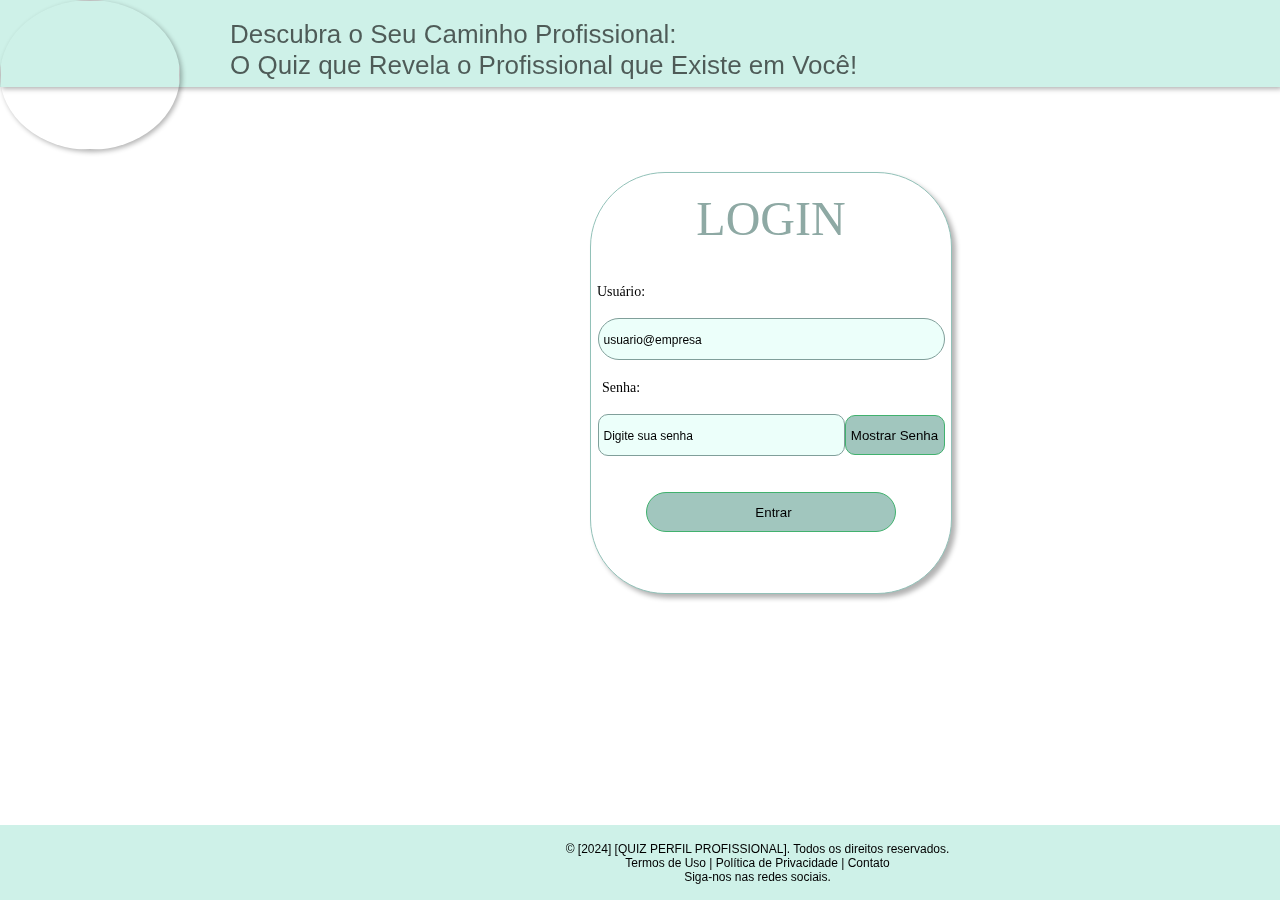
==== index.html @ e2d15890 "1" ====
<!DOCTYPE html>
<html lang="pt-br">
<head>  
    <meta charset="UTF-8">
    <meta name="viewport" content="width=device-width, initial-scale=1.0">
    <link rel="stylesheet" href="css/style.css">
    <script src="js/script.js" defer></script>
    <title>QUIZ</title>
</head>
<body>
    <header>
        <img src="imagens/Captura de tela 2024-03-05 141443 2 (1).png" class="logo">
        <h1>Descubra o Seu Caminho Profissional: <br>
            O Quiz que Revela o Profissional que Existe em Você!</h1>
        <nav>
            <ul class="menuside">
                <li>
                    <a href="index_2.html" class="trespt" >
                        <svg class="ptsvg" xmlns="http://www.w3.org/2000/svg" height="24" viewBox="0 -960 960 960" width="24"><path d="M120-240v-80h720v80H120Zm0-200v-80h720v80H120Zm0-200v-80h720v80H120Z"/></svg>
                    </a>
                    <ul></ul>
                </li>
            </ul>
        </nav>
    </header>
    <main>
        <div class="forms">
            <br>
            <h2>LOGIN</h2>
            <br><br>
            <form id="loginForm">
                <label class="name" for="username">Usuário:</label>
                <br><br>
                <input class="us" id="username" name="username" required placeholder="usuario@empresa">
                <br><br>
                <label class="name" for="password">Senha:</label>
                <br><br>
                <input class="senhainp" type="password" id="password" name="senha" placeholder="Digite sua senha" required><button class="escondesenha" type="button" id="togglePassword">Mostrar Senha</button>
            
            <script>
              const togglePassword = document.getElementById('togglePassword');
              const passwordField = document.getElementById('password');
            
              togglePassword.addEventListener('click', function() {
                const type = passwordField.getAttribute('type') === 'password' ? 'text' : 'password';
                passwordField.setAttribute('type', type);
                togglePassword.textContent = type === 'password' ? 'Mostrar Senha' : 'Ocultar Senha';
              });
            </script>
                <br><br><br>
                <button class="ok" type="submit">Entrar</button>
            </form>
        </div>
    </main>
    <footer>
        <p>© [2024] [QUIZ PERFIL PROFISSIONAL]. Todos os direitos reservados. <br>
            Termos de Uso | Política de Privacidade | Contato <br>
            Siga-nos nas redes sociais.</p>
    </footer>
</body>
</html>
---- css/style.css ----
* {
    margin: 0px;
    padding: 0px;
}

:root {
    --cor-font: #41B16E;
}

body {
    margin: 0;
    padding: 0;
    min-height: 100vh;
    display: flex;
    flex-direction: column;
    background-image: url('https://img.freepik.com/vetores-gratis/vetor-de-fundo-decorativo-de-textura-de-aquarela-colorida-suave_1055-13146.jpg');
    background-size: cover;
    backdrop-filter: blur(70px); 
    background-repeat: no-repeat;
}
main {
    flex: 1;
}

header {
    height: 87px;
    width: 100%;
    box-shadow:2px 2px 5px rgba(0, 0, 0, 0.3);
    background-color: #CEF1E8;}

.logo {
    position: relative;
    left: 0px;
    box-shadow:2px 2px 5px rgba(0, 0, 0, 0.3);
    border-radius: 50%;
    width: 180px;
    height: 150px;
}

h1 {
    font-family: "Londrina Solid", sans-serif;
    font-weight: 400;
    font-style: normal;
    color: #000;
    opacity: 62%;
    font-size: 26px;
    position: relative;
    top: -135px;
    left: 230px;
    width: 700px;
}

footer {
    height: 75px;
    width: 100%;
    background-color: #CEF1E8;
    color: var(--cor-font);
    margin-top: auto;
}
p{
    font-family: "Londrina Solid", sans-serif;
    font-weight: 400;
    font-style: normal;
    color: #000000;
    font-size: 12px;
    position: relative;
    left: 565px;
    margin-top: 17px;
    width: 385px;
    text-align: center;
}
.forms{
    position: relative;
    top: 85px;
    border-radius: 75px;
    border: 1px solid #92C1B8;
    width: 360px;
    background-color: white;
    box-shadow: 4px 4px 5px rgba(0, 0, 0, 0.3);
    height: 420px;
    left: 590px;
    text-align: center;
}
.name{
    font-family: "Sanchez", serif;
    font-weight: 400;
    font-style: normal;
    font-size: 14px;
    color: #000000;
    margin-left: -300px;
    position: relative;
}
h2{
    font-family: "Sanchez", serif;
  font-weight: 400;
  font-style: normal;
  font-size: 48px;
  color: #8EA9A4;
}
.us{
    border-radius: 50px;
    border: 1px solid #809F9A;
    width: 340px;
    background-color: #ECFFFA;
    height: 40px;
    
    position: relative;
    padding-left: 5px;
}
::placeholder{
    color: #000000;
    margin-left: 5px;
    font-size: 12px;
}
.ok{
    border-radius: 50px;
    background-color: #A1C6BE;
    border: 1px solid var(--cor-font);
    width: 250px;
    height: 40px;
    padding-left: 5px;
}
.ptsvg {
    fill: #000000; 
    width: 30px; 
    height: 30px;   
    position: relative;
    top: -185px;
    padding: 5px;
    left: 1480px;
    background-color: #A1C6BE;
    border-radius: 50%;
}
.escondesenha{
    border-radius: 10px;
    background-color: #A1C6BE;
    border: 1px solid var(--cor-font);
    width: 100px;
    height: 40px;
    padding-left: -10px;
}
.senhainp{
    border-radius: 10px;
    border: 1px solid #809F9A;
    width: 240px;
    background-color: #ECFFFA;
    height: 40px;
    position: relative;
    padding-left: 5px;   
}
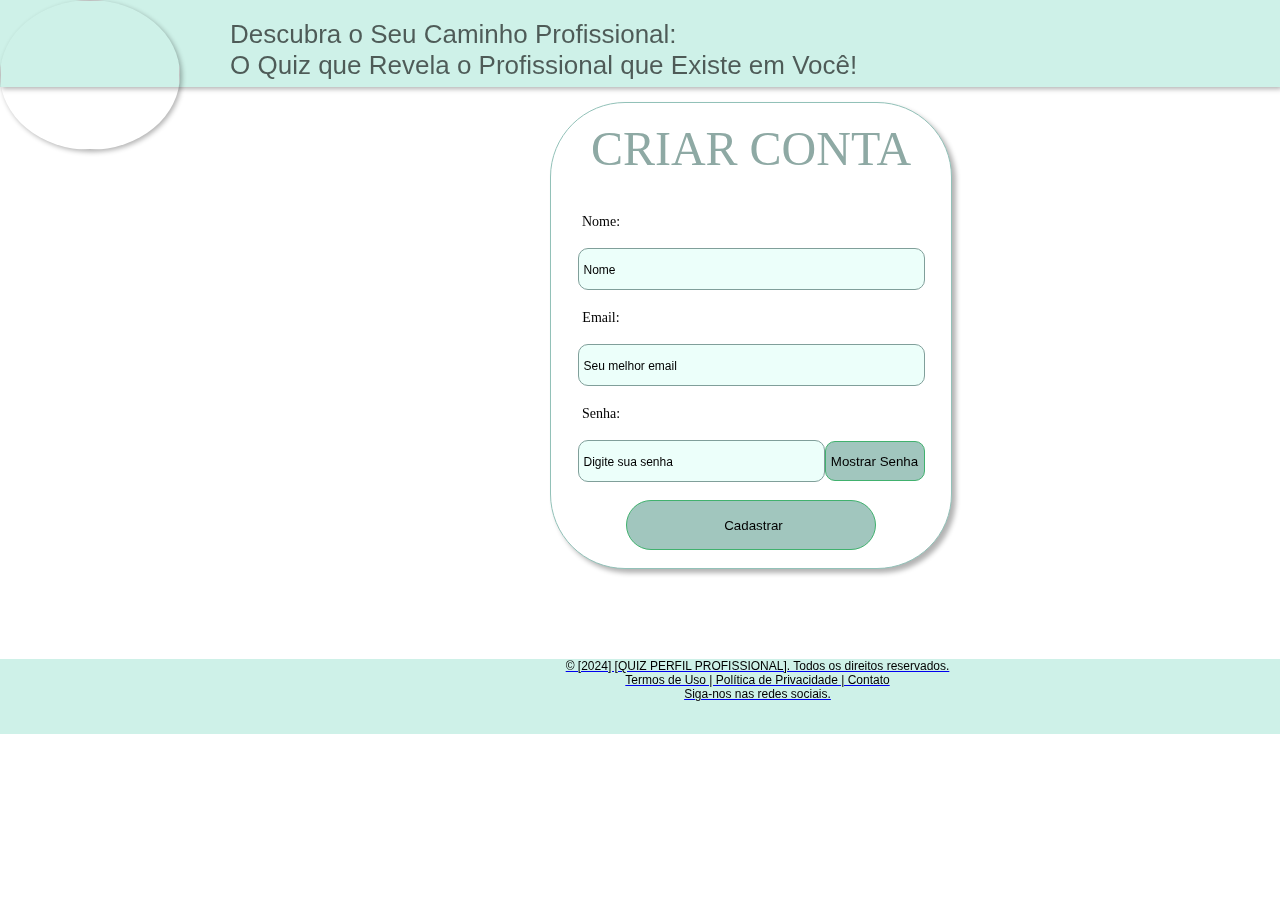
==== commit 725c144b: "1" ====
--- a/index.html
+++ b/index.html
@@ -1,10 +1,9 @@
 <!DOCTYPE html>
 <html lang="pt-br">
-<head>  
+<head>
     <meta charset="UTF-8">
     <meta name="viewport" content="width=device-width, initial-scale=1.0">
-    <link rel="stylesheet" href="css/style.css">
-    <script src="js/script.js" defer></script>
+    <link rel="stylesheet" href="css/style_1.css">
     <title>QUIZ</title>
 </head>
 <body>
@@ -12,30 +11,40 @@
         <img src="imagens/Captura de tela 2024-03-05 141443 2 (1).png" class="logo">
         <h1>Descubra o Seu Caminho Profissional: <br>
             O Quiz que Revela o Profissional que Existe em Você!</h1>
-        <nav>
-            <ul class="menuside">
-                <li>
-                    <a href="index_2.html" class="trespt" >
-                        <svg class="ptsvg" xmlns="http://www.w3.org/2000/svg" height="24" viewBox="0 -960 960 960" width="24"><path d="M120-240v-80h720v80H120Zm0-200v-80h720v80H120Zm0-200v-80h720v80H120Z"/></svg>
-                    </a>
-                    <ul></ul>
-                </li>
-            </ul>
-        </nav>
-    </header>
+            <nav>
+                <ul class="menuside">
+                    <li>
+                        <a href="login.html" class="trespt">
+                            <svg class="ptsvg" xmlns="http://www.w3.org/2000/svg" height="24" viewBox="0 -960 960 960" width="24"><path d="M120-240v-80h720v80H120Zm0-200v-80h720v80H120Zm0-200v-80h720v80H120Z"/></svg>
+                        </a>
+                    </li>
+                </ul>
+            </nav>
+        </header>
     <main>
-        <div class="forms">
+    <div class="forms">
+        <br>
+            <h2>CRIAR CONTA </h2>
             <br>
-            <h2>LOGIN</h2>
-            <br><br>
-            <form id="loginForm">
-                <label class="name" for="username">Usuário:</label>
-                <br><br>
-                <input class="us" id="username" name="username" required placeholder="usuario@empresa">
-                <br><br>
-                <label class="name" for="password">Senha:</label>
-                <br><br>
-                <input class="senhainp" type="password" id="password" name="senha" placeholder="Digite sua senha" required><button class="escondesenha" type="button" id="togglePassword">Mostrar Senha</button>
+            <br>
+        <form id="loginForm">
+            <label class="nome" for="username">Nome:</label>
+            <br>
+            <br>
+            <input  class="nomeinp" id="username" name="username" required placeholder="Nome">
+<br>
+<br>
+            <label class="Email" for="TipoEmail">Email:</label>
+            <br>
+            <br>
+            <input type="emailinp" id="TipoEmail" placeholder="Seu melhor email" required>
+<br>
+<br>  
+
+            <label class="senha" for="password">Senha:</label>
+            <br>
+            <br>
+            <input class="senhainp" type="password" id="password" name="senha" placeholder="Digite sua senha" required><button class="escondesenha" type="button" id="togglePassword">Mostrar Senha</button>
             
             <script>
               const togglePassword = document.getElementById('togglePassword');
@@ -47,15 +56,21 @@
                 togglePassword.textContent = type === 'password' ? 'Mostrar Senha' : 'Ocultar Senha';
               });
             </script>
-                <br><br><br>
-                <button class="ok" type="submit">Entrar</button>
-            </form>
-        </div>
+<br>
+<br>
+  <a href="login.html">
+            <input  class="ok" type="submit" value="Cadastrar" href="login.html" >
+            
+<br>
+<br>    
+        </form>
+    </div>
     </main>
     <footer>
         <p>© [2024] [QUIZ PERFIL PROFISSIONAL]. Todos os direitos reservados. <br>
             Termos de Uso | Política de Privacidade | Contato <br>
             Siga-nos nas redes sociais.</p>
     </footer>
+    <script src="script_1.js"></script>
 </body>
 </html>
--- a/css/style_1.css
+++ b/css/style_1.css
@@ -0,0 +1,166 @@
+* {
+    margin: 0px;
+    padding: 0px;
+}
+
+:root {
+    --cor-font: #41B16E;
+}
+
+body {
+    margin: 0;
+    padding: 0;
+    display: flex;
+    flex-direction: column;
+    background-image: url('https://img.freepik.com/vetores-gratis/vetor-de-fundo-decorativo-de-textura-de-aquarela-colorida-suave_1055-13146.jpg');
+    background-size: cover;
+    backdrop-filter: blur(70px); 
+    background-repeat: no-repeat;
+}
+
+
+header {
+    height: 87px;
+    width: 100%;
+    box-shadow:2px 2px 5px rgba(0, 0, 0, 0.3);
+    background-color: #CEF1E8;}
+
+.logo {
+    position: relative;
+    left: 0px;
+    box-shadow:2px 2px 5px rgba(0, 0, 0, 0.3);
+    border-radius: 50%;
+    width: 180px;
+    height: 150px;
+}
+
+h1 {
+    font-family: "Londrina Solid", sans-serif;
+    font-weight: 400;
+    font-style: normal;
+    color: #000;
+    opacity: 62%;
+    font-size: 26px;
+    position: relative;
+    top: -135px;
+    left: 230px;
+    width: 700px;
+}
+
+footer {
+    height: 75px;
+    width: 100%;
+    background-color: #CEF1E8;
+    color: var(--cor-font);
+    margin-top: 105px;
+}
+p{
+    font-family: "Londrina Solid", sans-serif;
+    font-weight: 400;
+    font-style: normal;
+    color: #000000;
+    font-size: 12px;
+    position: relative;
+    left: 565px;
+    margin-top: 17px;
+    width: 385px;
+    text-align: center;
+}
+.forms{
+    position: relative;
+    top: 15px;
+    border-radius: 75px;
+    border: 1px solid #92C1B8;
+    width: 400px;
+    background-color: white;
+    box-shadow: 4px 4px 5px rgba(0, 0, 0, 0.3);
+    height: 0 auto;
+    left: 550px;
+    text-align: center;
+}
+.nome{
+    font-family: "Sanchez", serif;
+    font-weight: 400;
+    font-style: normal;
+    font-size: 14px;
+    color: #000000;
+    margin-left: -300px;
+    position: relative;
+}
+.Email{
+    font-family: "Sanchez", serif;
+    font-weight: 400;
+    font-style: normal;
+    font-size: 14px;
+    color: #000000;
+    margin-left: -300px;
+    position: relative;
+}
+.senha{
+    font-family: "Sanchez", serif;
+    font-weight: 400;
+    font-style: normal;
+    font-size: 14px;
+    color: #000000;
+    margin-left: -300px;
+    position: relative;
+}
+h2{
+    font-family: "Sanchez", serif;
+  font-weight: 400;
+  font-style: normal;
+  font-size: 48px;
+  color: #8EA9A4;
+}
+.nomeinp, #TipoEmail {
+    border-radius: 10px;
+    border: 1px solid #809F9A;
+    width: 340px;
+    background-color: #ECFFFA;
+    height: 40px;
+    
+    position: relative;
+    padding-left: 5px;
+}
+.senhainp{
+    border-radius: 10px;
+    border: 1px solid #809F9A;
+    width: 240px;
+    background-color: #ECFFFA;
+    height: 40px;
+    position: relative;
+    padding-left: 5px;   
+}
+::placeholder{
+    color: #000000;
+    margin-left: 5px;
+    font-size: 12px;
+}
+.ok{
+    border-radius: 50px;
+    background-color: #A1C6BE;
+    border: 1px solid var(--cor-font);
+    width: 250px;
+    height: 50px;
+    padding-left: 5px;
+}
+
+.ptsvg {
+    fill: #000000; 
+    width: 30px; 
+    height: 30px;   
+    position: relative;
+    top: -185px;
+    padding: 5px;
+    left: 1480px;
+    background-color: #A1C6BE;
+    border-radius: 50%;
+}
+.escondesenha{
+    border-radius: 10px;
+    background-color: #A1C6BE;
+    border: 1px solid var(--cor-font);
+    width: 100px;
+    height: 40px;
+    padding-left: -10px;
+}